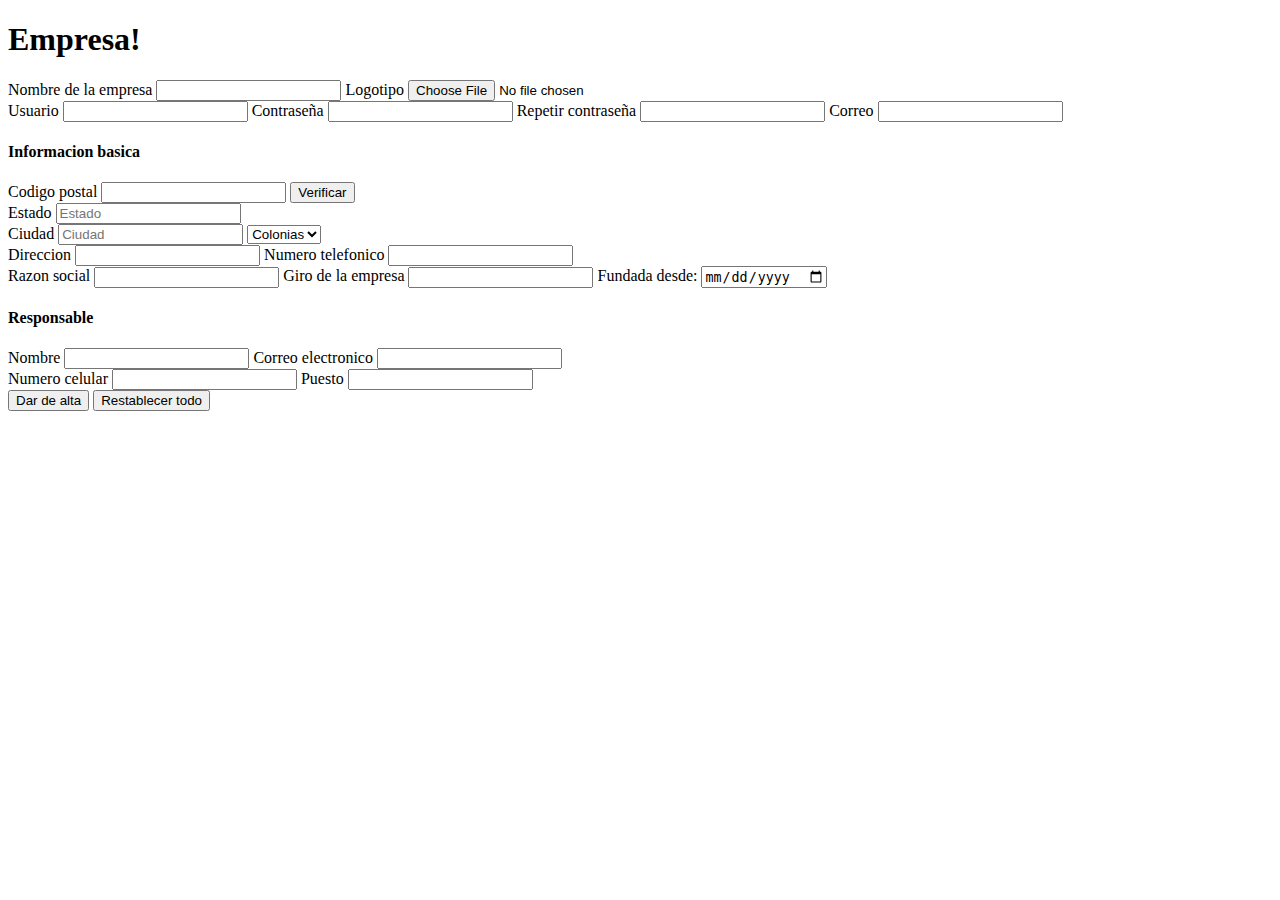
==== forms/form_emp.html @ 20cf3ccd "Version con codigos postales" ====
<!DOCTYPE html>
<html lang="es">
<head>
	<meta charset="UTF-8">
	<title>Document</title>
	<link rel="stylesheet" type="text/css" href="../css/sweetalert.css">
	
</head>
<body>
	<h1>Empresa!</h1>

	<form action="" method="POST" name="form_emp" id="form_emp" autocomplete="off">
		<label for="nombre">Nombre de la empresa</label>
		<input type="text" name="nombre" id="nombre" required>

		<label for="logotipo">Logotipo</label>
		<input type="file" name="logotipo" id="logotipo" required>

		

		<br>

		<label for="username">Usuario</label>
		<input type="text" name="username" id="username" required>
		
		<label for="password">Contraseña</label>
		<input type="password" name="password" id="password" required>

		<label for="password2">Repetir contraseña</label>
		<input type="password" name="password2" id="password2" required>

		<label for="correo">Correo</label>
		<input type="email" name="correo" id="correo" required>

		<br>

		<h4>Informacion basica</h4>

		<label for="cp">Codigo postal</label>
		<input type="search" name="cp" id="cp" class="auto">
		<input type="button" value="Verificar" onclick="verificar_cp();"/>

	
		<br>

		<label for="estado">Estado</label>
		<input type="text" name="estado" id="estado" placeholder="Estado"/>
		<br>

		<label for="ciudad">Ciudad</label>
		<input type="text" name="ciudad" id="ciudad" placeholder="Ciudad"/>
		
		<select name="colonias" id="colonias">
			<option value="" selected disabled>Colonias</option>
		</select>

		<br>

		<label for="direccion">Direccion</label>
		<input type="text" name="direccion" id="direccion" required>

		<label for="numero">Numero telefonico</label>
		<input type="text" name="numero" id="numero" required>
		

		<br>

		<label for="razon_social">Razon social</label>
		<input type="text" name="razon_social" id="razon_social" required>

		<label for="giro">Giro de la empresa</label>
		<input type="text" name="giro" id="giro" required>

		<label for="fundacion">Fundada desde:</label>
		<input type="date" name="fundacion" id="fundacion" required>

		<br>

		<h4>Responsable</h4>

		<label for="nombre_r">Nombre</label>
		<input type="text" name="nombre_r" id="nombre_r" required>

		<label for="correo_r">Correo electronico</label>
		<input type="email" name="correo_r" id="correo_r" required>
		
		<br>
		
		<label for="numero_r">Numero celular</label>
		<input type="text" name="numero_r" id="numero_r" required>

		<label for="puesto_r">Puesto</label>
		<input type="text" name="puesto_r" id="puesto_r" required>

		<br>

		<button id="boton_ingreso_empresa" type="submit">Dar de alta</button>
    	<button type="reset">Restablecer todo</button>
	</form>



	

	
</body>

<script type="text/javascript" src="../js/jquery-2.1.1.min.js"></script>
<script type="text/javascript" src="../js/sweetalert.min.js"></script>

<script type="text/javascript" src="../js/scripts.js"></script>

</html>
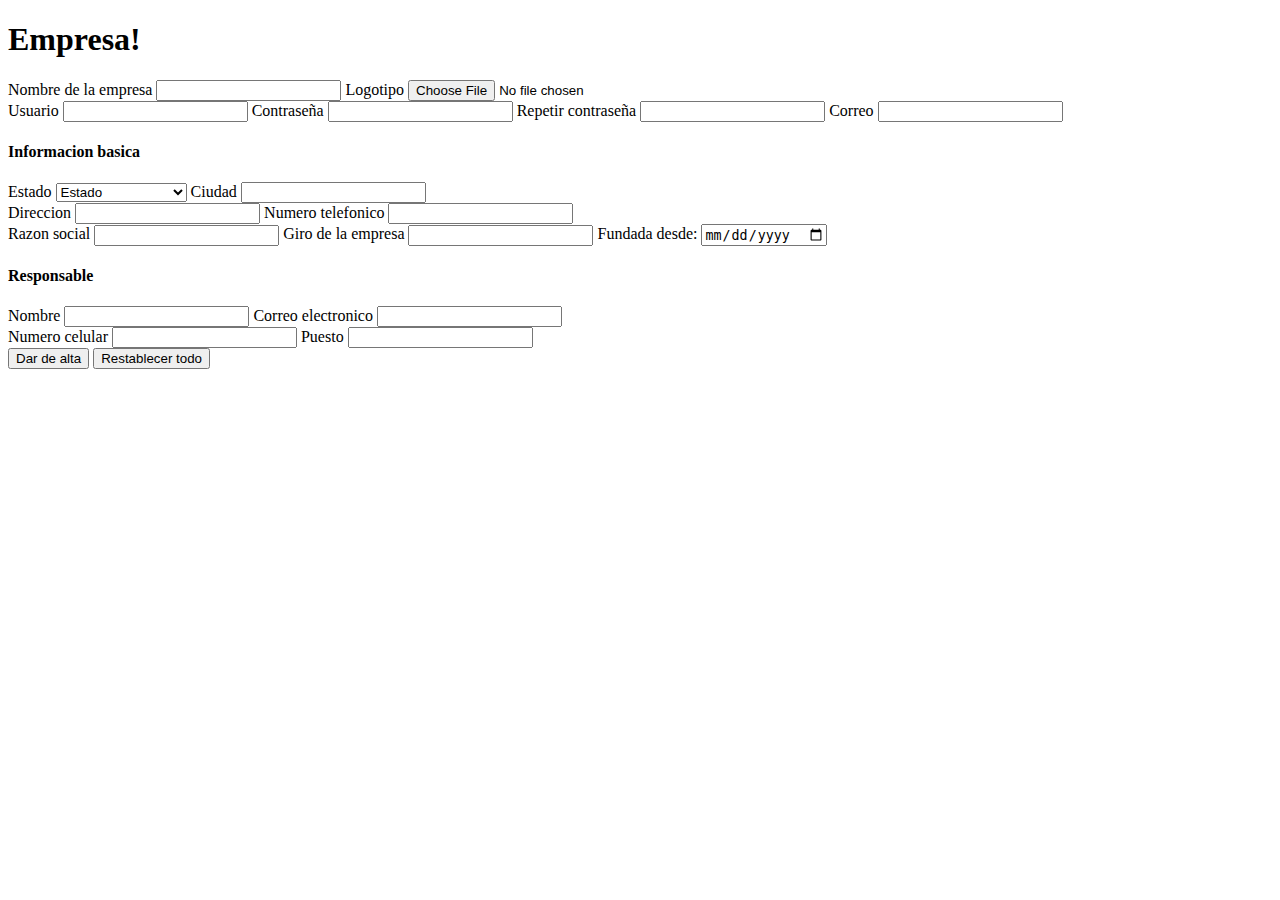
==== commit b2333663: "Revert "Version con codigos postales"" ====
--- a/forms/form_emp.html
+++ b/forms/form_emp.html
@@ -36,23 +36,46 @@
 
 		<h4>Informacion basica</h4>
 
-		<label for="cp">Codigo postal</label>
-		<input type="search" name="cp" id="cp" class="auto">
-		<input type="button" value="Verificar" onclick="verificar_cp();"/>
+		<label for="estado">Estado</label>
+        <select name = "estado" required>
+            <option value="" disabled selected>Estado</option>
+        	<option value = "Aguascalientes">Aguascalientes</option>
+        	<option value = "Baja Californa">Baja Californa</option>
+        	<option value = "Baja Californa Sur">Baja Californa Sur</option>
+        	<option value = "Campeche">Campeche</option>
+        	<option value = "Chiapas">Chiapas</option>
+        	<option value = "Chihuahua">Chihuahua</option>
+        	<option value = "Coahuila">Coahuila</option>
+        	<option value = "Colima<">Colima</option>
+        	<option value = "Distrito Federeal">Distrito Federeal</option>
+        	<option value = "Durango">Durango</option>
+        	<option value = "Estado de México">Estado de México</option>
+        	<option value = "Guanajuato">Guanajuato</option>
+        	<option value = "Guerrero">Guerrero</option>
+        	<option value = "Hidalgo">Hidalgo</option>
+        	<option value = "Jalisco">Jalisco</option>
+        	<option value = "Michoacán">Michoacán</option>
+        	<option value = "Morelos">Morelos</option>
+        	<option value = "Nayarit">Nayarit</option>
+        	<option value = "Nuevo León">Nuevo León</option>
+        	<option value = "Oaxaca">Oaxaca</option>
+        	<option value = "Puebla">Puebla</option>
+        	<option value = "Querétaro">Querétaro</option>
+        	<option value = "Quintana Roo">Quintana Roo</option>
+        	<option value = "San Luis Potosí">San Luis Potosí</option>
+        	<option value = "Sinaloa">Sinaloa</option>
+        	<option value = "Sonora">Sonora</option>
+        	<option value = "Tabasco">Tabasco</option>
+        	<option value = "Tamaulipas">Tamaulipas</option>
+        	<option value = "Tlaxcala">Tlaxcala</option>
+        	<option value = "Veracruz">Veracruz</option>
+        	<option value = "Yucatán">Yucatán</option>
+        	<option value = "Zacatecas">Zacatecas</option>
+		</select>
 
-	
-		<br>
-
-		<label for="estado">Estado</label>
-		<input type="text" name="estado" id="estado" placeholder="Estado"/>
-		<br>
 
 		<label for="ciudad">Ciudad</label>
-		<input type="text" name="ciudad" id="ciudad" placeholder="Ciudad"/>
-		
-		<select name="colonias" id="colonias">
-			<option value="" selected disabled>Colonias</option>
-		</select>
+		<input type="text" name = "ciudad" id = "ciudad" required>
 
 		<br>
 
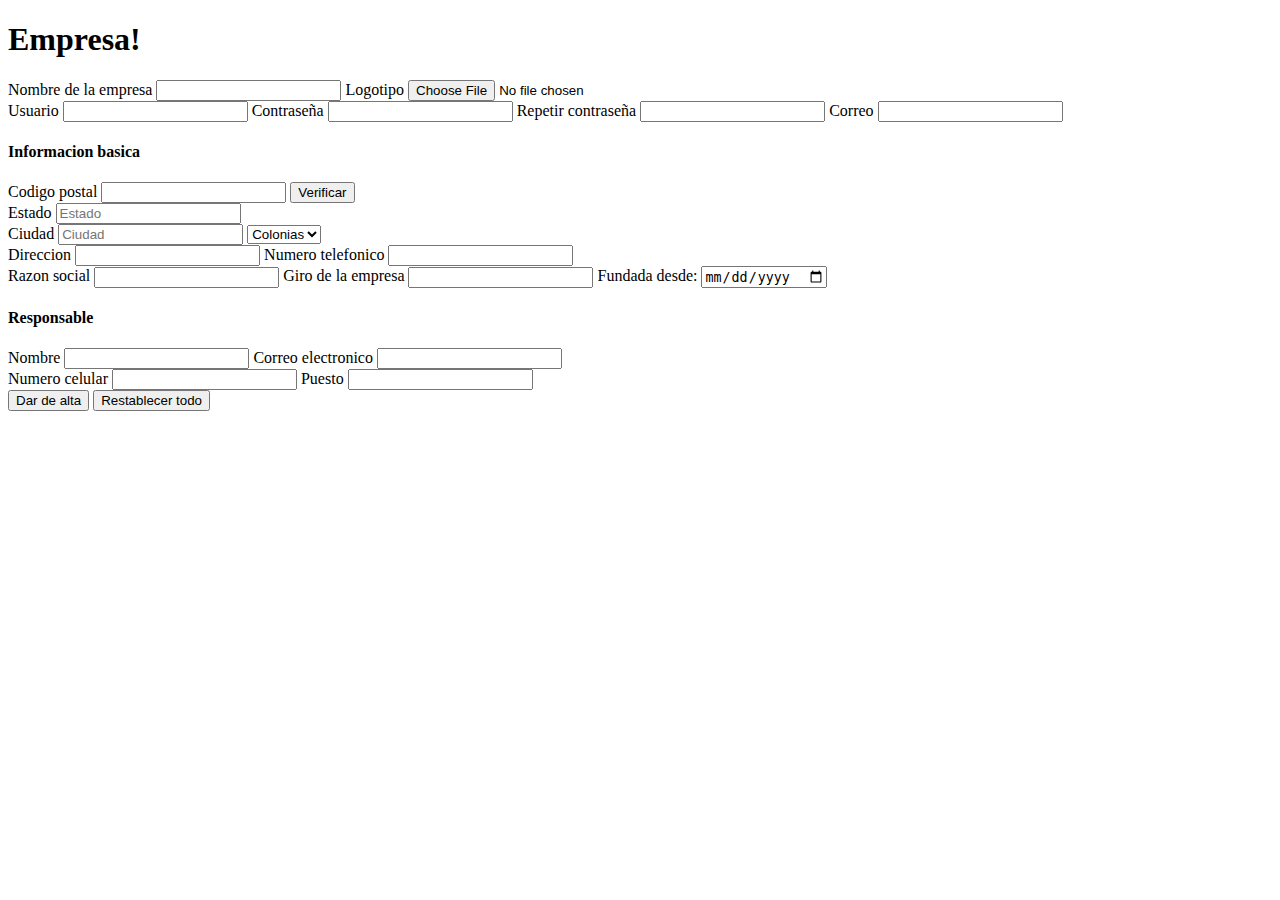
==== commit 1a806dfe: "Version con codigos postales" ====
--- a/forms/form_emp.html
+++ b/forms/form_emp.html
@@ -36,46 +36,23 @@
 
 		<h4>Informacion basica</h4>
 
+		<label for="cp">Codigo postal</label>
+		<input type="search" name="cp" id="cp" class="auto">
+		<input type="button" value="Verificar" onclick="verificar_cp();"/>
+
+	
+		<br>
+
 		<label for="estado">Estado</label>
-        <select name = "estado" required>
-            <option value="" disabled selected>Estado</option>
-        	<option value = "Aguascalientes">Aguascalientes</option>
-        	<option value = "Baja Californa">Baja Californa</option>
-        	<option value = "Baja Californa Sur">Baja Californa Sur</option>
-        	<option value = "Campeche">Campeche</option>
-        	<option value = "Chiapas">Chiapas</option>
-        	<option value = "Chihuahua">Chihuahua</option>
-        	<option value = "Coahuila">Coahuila</option>
-        	<option value = "Colima<">Colima</option>
-        	<option value = "Distrito Federeal">Distrito Federeal</option>
-        	<option value = "Durango">Durango</option>
-        	<option value = "Estado de México">Estado de México</option>
-        	<option value = "Guanajuato">Guanajuato</option>
-        	<option value = "Guerrero">Guerrero</option>
-        	<option value = "Hidalgo">Hidalgo</option>
-        	<option value = "Jalisco">Jalisco</option>
-        	<option value = "Michoacán">Michoacán</option>
-        	<option value = "Morelos">Morelos</option>
-        	<option value = "Nayarit">Nayarit</option>
-        	<option value = "Nuevo León">Nuevo León</option>
-        	<option value = "Oaxaca">Oaxaca</option>
-        	<option value = "Puebla">Puebla</option>
-        	<option value = "Querétaro">Querétaro</option>
-        	<option value = "Quintana Roo">Quintana Roo</option>
-        	<option value = "San Luis Potosí">San Luis Potosí</option>
-        	<option value = "Sinaloa">Sinaloa</option>
-        	<option value = "Sonora">Sonora</option>
-        	<option value = "Tabasco">Tabasco</option>
-        	<option value = "Tamaulipas">Tamaulipas</option>
-        	<option value = "Tlaxcala">Tlaxcala</option>
-        	<option value = "Veracruz">Veracruz</option>
-        	<option value = "Yucatán">Yucatán</option>
-        	<option value = "Zacatecas">Zacatecas</option>
-		</select>
-
+		<input type="text" name="estado" id="estado" placeholder="Estado"/>
+		<br>
 
 		<label for="ciudad">Ciudad</label>
-		<input type="text" name = "ciudad" id = "ciudad" required>
+		<input type="text" name="ciudad" id="ciudad" placeholder="Ciudad"/>
+		
+		<select name="colonias" id="colonias">
+			<option value="" selected disabled>Colonias</option>
+		</select>
 
 		<br>
 
